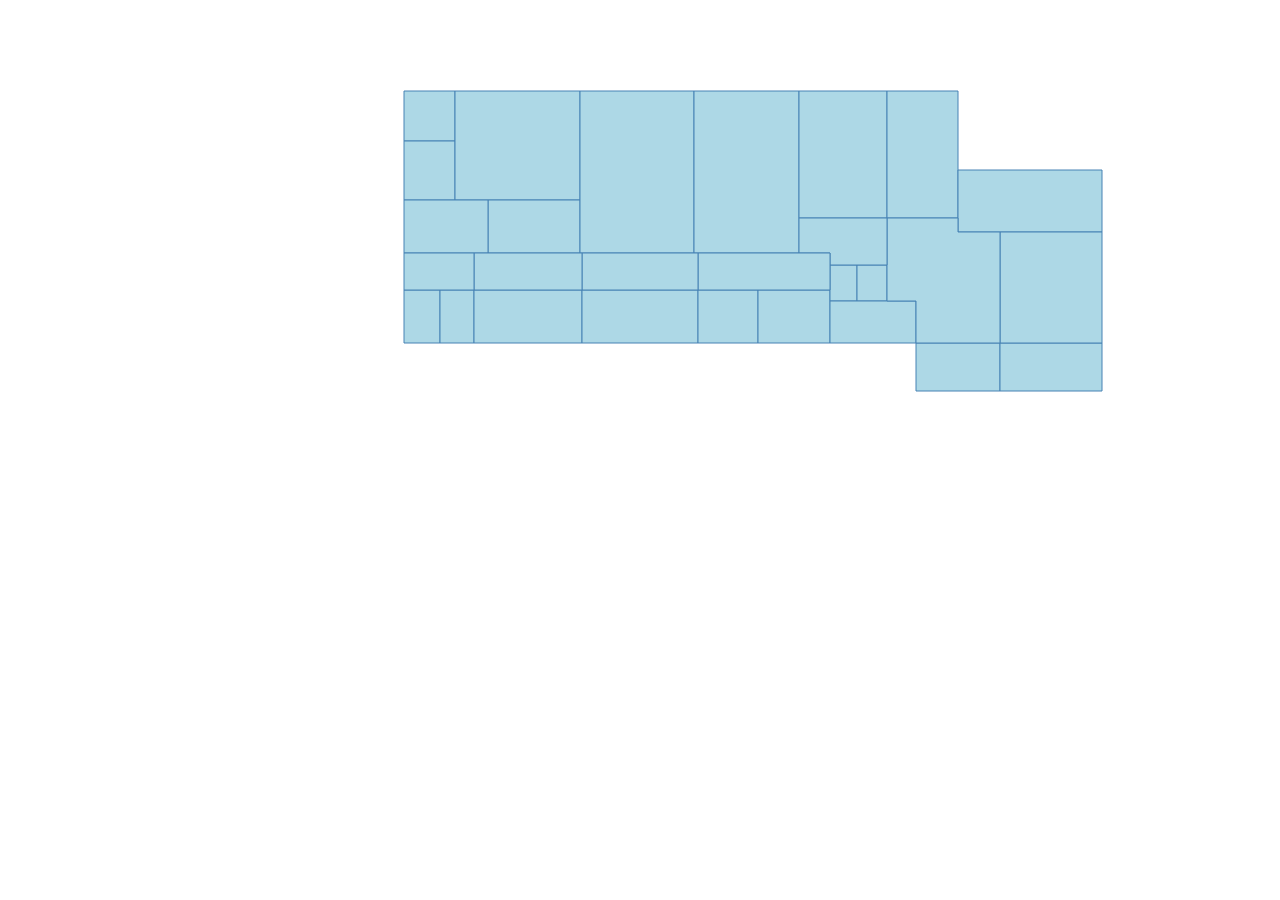
==== Front_example/view.html @ f67b1d6e "lab floor changes" ====
<!DOCTYPE html>
<html lang="en">
<head>
    <meta charset="UTF-8">
    <title>SVG Полигоны</title>
    <link rel="stylesheet" href="view.css">
    <script src="https://code.jquery.com/jquery-3.6.0.min.js"></script>
</head>
<body>
<!--    <svg id="svg-container" width="500" height="500">-->
<!--        <polygon id="polygon1" points="10,10 200,10 200,400 10,400" style="fill:lime;stroke:purple;stroke-width:1" />-->
<!--        <polygon id="polygon2" points="210,10 400,10 400,200 210,200 " style="fill:yellow;stroke:blue;stroke-width:1" />-->
<!--    </svg>-->
<div class="first_floor_ulk">
        <svg id="svg"></svg>
        <div id="tooltip" style="display:none;position:absolute;background-color:black;color:white;padding:5px;border-radius:5px;">Tooltip</div>
        <script src="view.js"></script>
</div>
</body>
</html>
---- Front_example/view.css ----
.tooltip {
  background-color: black;
  color: #fff;
  text-align: center;
  padding: 5px 0;
  border-radius: 6px;

  /* Position the tooltip text - see examples below! */
  position: absolute;
}

.first_floor_ulk {
	height: 360px;
	width: 900px;
	margin: 0 auto;
	position: relative;
}

.first_floor_ulk svg {
	position: absolute;
	top: 0px;
	left: 0px;
	height: 849px;
	width: 1200px;
}

.first_floor_ulk polygon {
	fill: #ADD8E6;
	stroke: #4682B4;
	cursor: pointer;
}

.first_floor_ulk pngImage {
	fill: #ADD8E6;
}

.first_floor_ulk background {
	width: 900px;
	height: 360px;
}

.isSelectedAud {
	fill: rgb(21, 60, 117) !important;
}

.isSelectedHall {
	fill: rgb(70, 130, 180) !important;
}
/*div {*/
/*            background: purple;*/
/*      border-radius: 50%;*/
/*            width: 150px;*/
/*            height: 150px;*/
/*            text-align: center;*/
/*      line-height: 140px;*/
/*            color: white;*/
/*      font-size: 25px;*/
/*      font-family: sans-serif;*/
/*      font-weight: bold;*/
/*        }*/
/*body {*/
/*    font-family: Arial, sans-serif;*/
/*}*/

/*#tooltip {*/
/*    pointer-events: none;*/
/*}*/

/*svg {*/
/*    border: 1px solid black;*/
/*}*/
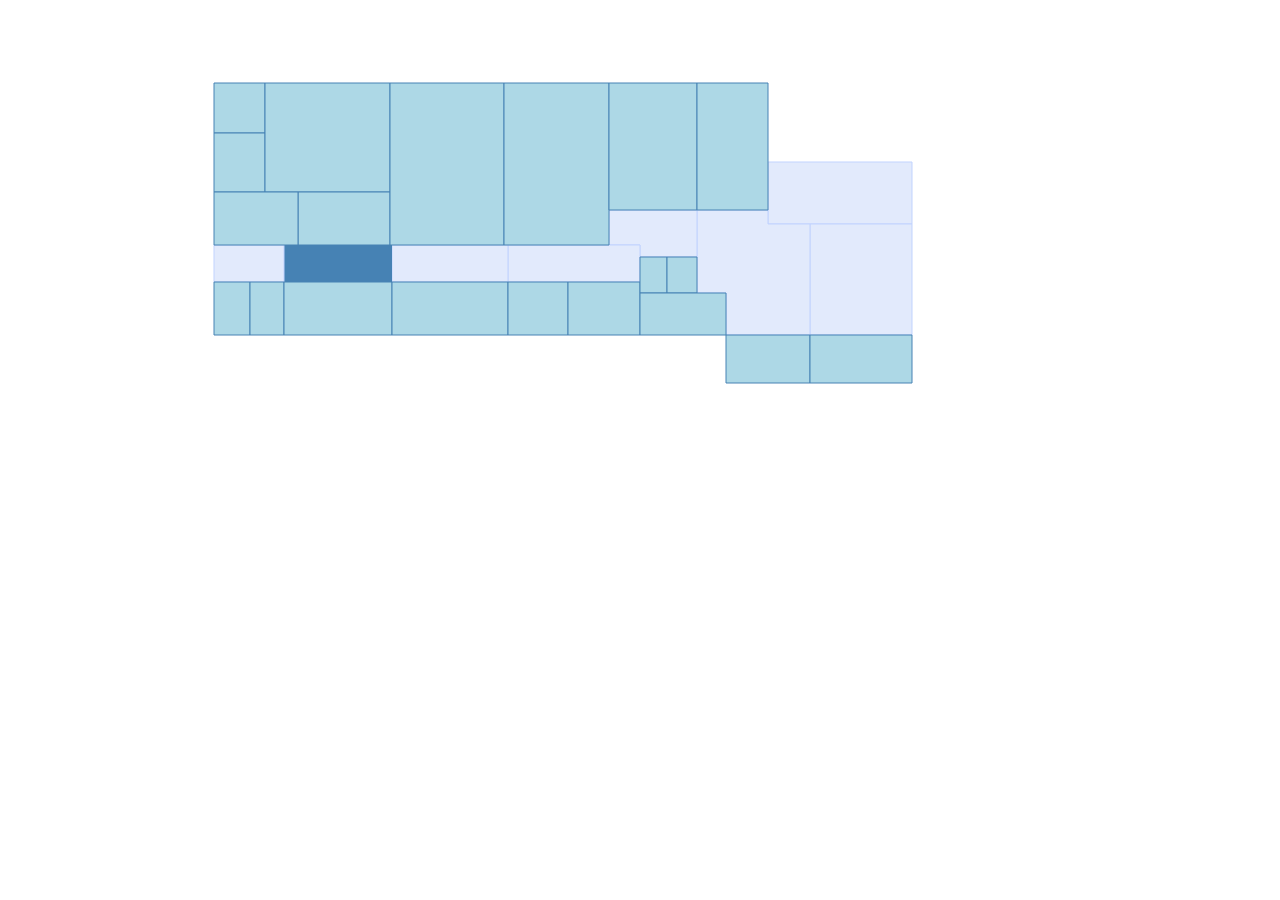
==== commit 602f6759: "correct select auds" ====
--- a/Front_example/view.html
+++ b/Front_example/view.html
@@ -7,14 +7,10 @@
     <script src="https://code.jquery.com/jquery-3.6.0.min.js"></script>
 </head>
 <body>
-<!--    <svg id="svg-container" width="500" height="500">-->
-<!--        <polygon id="polygon1" points="10,10 200,10 200,400 10,400" style="fill:lime;stroke:purple;stroke-width:1" />-->
-<!--        <polygon id="polygon2" points="210,10 400,10 400,200 210,200 " style="fill:yellow;stroke:blue;stroke-width:1" />-->
-<!--    </svg>-->
-<div class="first_floor_ulk">
-        <svg id="svg"></svg>
-        <div id="tooltip" style="display:none;position:absolute;background-color:black;color:white;padding:5px;border-radius:5px;">Tooltip</div>
-        <script src="view.js"></script>
+<div class="polygons_view">
+    <svg id="svg"></svg>
+    <div id="tooltip" style="display:none;position:absolute;background-color:black;color:white;padding:5px;border-radius:5px;">Tooltip</div>
+    <script src="view.js"></script>
 </div>
 </body>
 </html>
--- a/Front_example/view.css
+++ b/Front_example/view.css
@@ -1,22 +1,22 @@
-.tooltip {
-  background-color: black;
-  color: #fff;
-  text-align: center;
-  padding: 5px 0;
-  border-radius: 6px;
+/*.tooltip {*/
+/*  background-color: black;*/
+/*  color: #fff;*/
+/*  text-align: center;*/
+/*  padding: 5px 0;*/
+/*  border-radius: 6px;*/
 
-  /* Position the tooltip text - see examples below! */
-  position: absolute;
-}
+/*  !* Position the tooltip text - see examples below! *!*/
+/*  position: absolute;*/
+/*}*/
 
-.first_floor_ulk {
-	height: 360px;
-	width: 900px;
-	margin: 0 auto;
-	position: relative;
-}
+/*.polygons_view {*/
+/*	height: 360px;*/
+/*	width: 900px;*/
+/*	margin: 0 auto;*/
+/*	position: relative;*/
+/*}*/
 
-.first_floor_ulk svg {
+.polygons_view svg {
 	position: absolute;
 	top: 0px;
 	left: 0px;
@@ -24,19 +24,28 @@
 	width: 1200px;
 }
 
-.first_floor_ulk polygon {
-	fill: #ADD8E6;
+/*.polygons_view polygon {*/
+/*	fill: #ADD8E6;*/
+/*	stroke: #4682B4;*/
+/*	cursor: pointer;*/
+/*}*/
+
+/*.polygons_view pngImage {*/
+/*	fill: #ADD8E6;*/
+/*}*/
+
+
+.isHall {
+	/*fill: #caf0f8 !important;*/
+	/*stroke: #caf0f8;*/
+	fill: #e2eafc !important;
+	stroke: #c1d3fe;
+}
+
+.isAud {
+	fill: #ADD8E6 !important;
 	stroke: #4682B4;
 	cursor: pointer;
-}
-
-.first_floor_ulk pngImage {
-	fill: #ADD8E6;
-}
-
-.first_floor_ulk background {
-	width: 900px;
-	height: 360px;
 }
 
 .isSelectedAud {
@@ -44,29 +53,7 @@
 }
 
 .isSelectedHall {
-	fill: rgb(70, 130, 180) !important;
+	fill: #4682B4 !important;
 }
-/*div {*/
-/*            background: purple;*/
-/*      border-radius: 50%;*/
-/*            width: 150px;*/
-/*            height: 150px;*/
-/*            text-align: center;*/
-/*      line-height: 140px;*/
-/*            color: white;*/
-/*      font-size: 25px;*/
-/*      font-family: sans-serif;*/
-/*      font-weight: bold;*/
-/*        }*/
-/*body {*/
-/*    font-family: Arial, sans-serif;*/
-/*}*/
 
-/*#tooltip {*/
-/*    pointer-events: none;*/
-/*}*/
 
-/*svg {*/
-/*    border: 1px solid black;*/
-/*}*/
-
